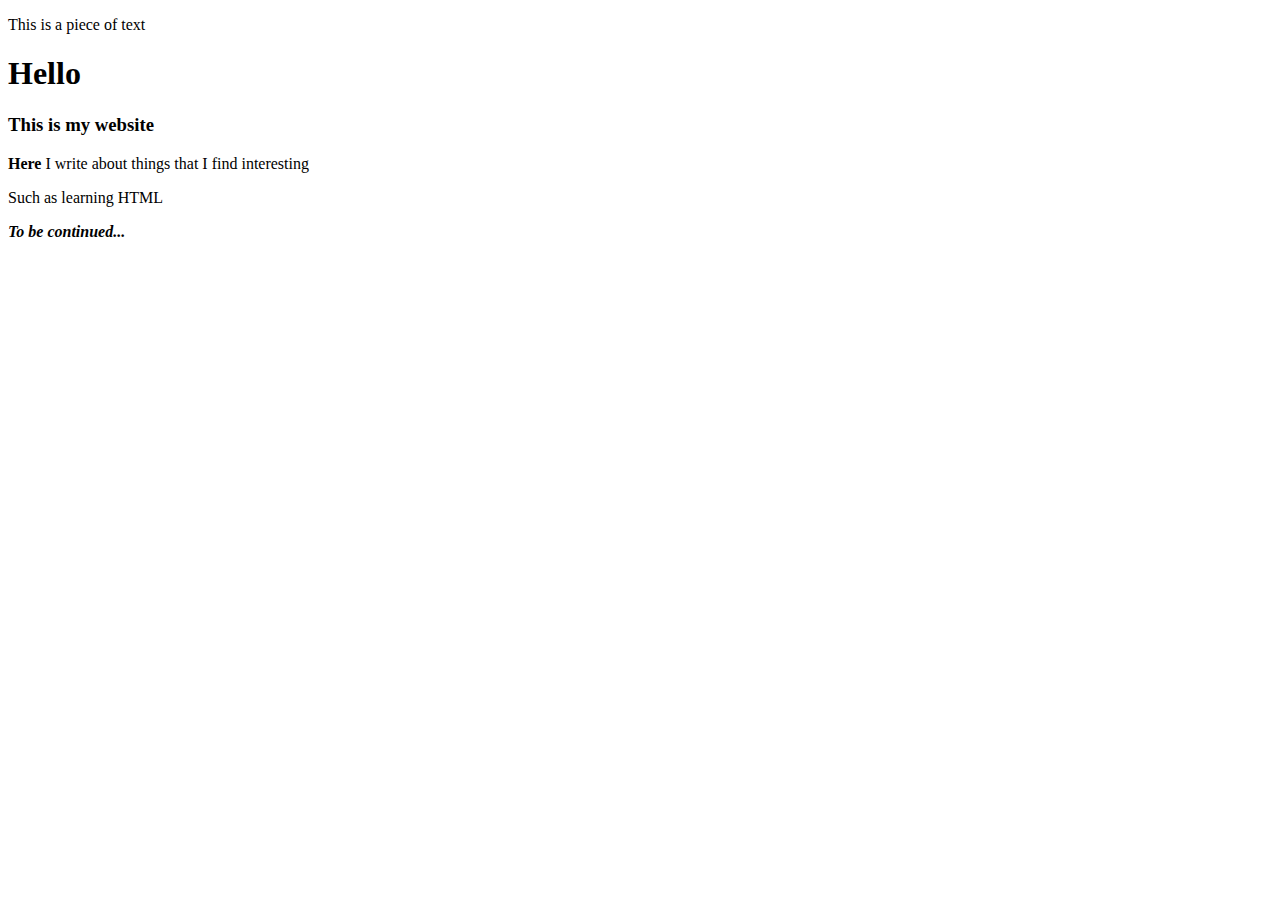
==== index.html @ 45dec8f1 "Part 3, add third exercise" ====
<!DOCTYPE html>
<p>This is a piece of text</p>
<html>

<head>
  <meta charset="utf-8">
  <title>Lapio website</title>
</head>

<body>
  <!--Do the exercises here-->
  <h1> Hello </h1>
  <h3>This is my website</h3>
  <p><strong>Here</strong> I write about things that I find interesting</p>
  <p>Such as learning HTML</p>
  <i><strong>To be continued...</strong></i>
  

</body>

</html>
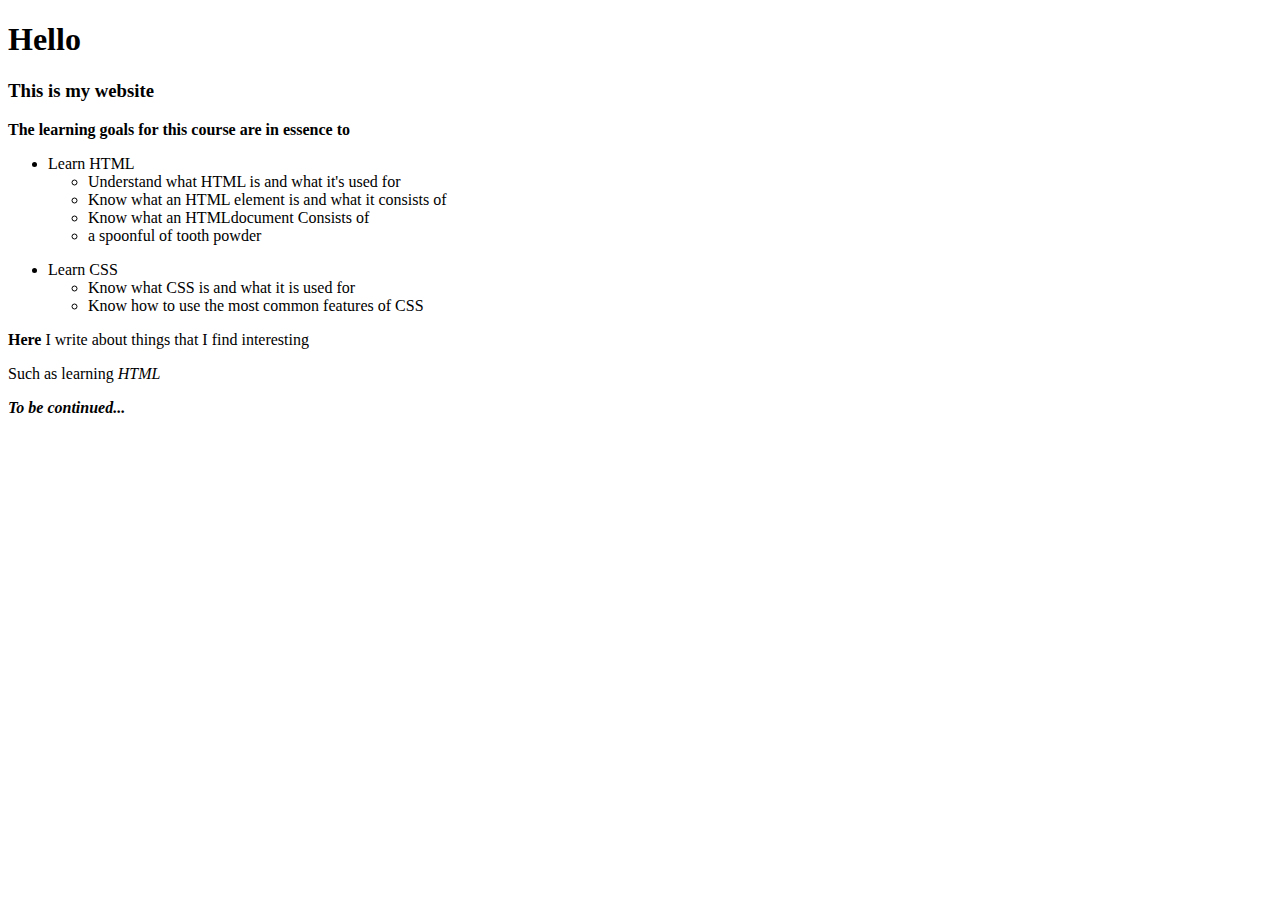
==== commit 4f3e745d: "Part 3, add exercise 4" ====
--- a/index.html
+++ b/index.html
@@ -1,5 +1,4 @@
 <!DOCTYPE html>
-<p>This is a piece of text</p>
 <html>
 
 <head>
@@ -11,10 +10,26 @@
   <!--Do the exercises here-->
   <h1> Hello </h1>
   <h3>This is my website</h3>
+  <p><strong>The learning goals for this course are in essence to</strong> </p>
+  <ul> 
+    <li>Learn HTML</li>
+    <ul>
+      <li>Understand what HTML is and what it's used for</li>
+      <li>Know what an HTML element is and what it consists of</li>
+      <li>Know what an HTMLdocument Consists of</li>
+      <li>a spoonful of tooth powder</li>
+    </ul>
+  </ul>
+  <ul> 
+    <li>Learn CSS</li>
+    <ul>
+      <li>Know what CSS is and what it is used for </li>
+      <li>Know how to use the most common features of CSS</li>
+    </ul>
+  </ul>
   <p><strong>Here</strong> I write about things that I find interesting</p>
-  <p>Such as learning HTML</p>
+  <p>Such as learning <i>HTML</i></p>
   <i><strong>To be continued...</strong></i>
-  
 
 </body>
 
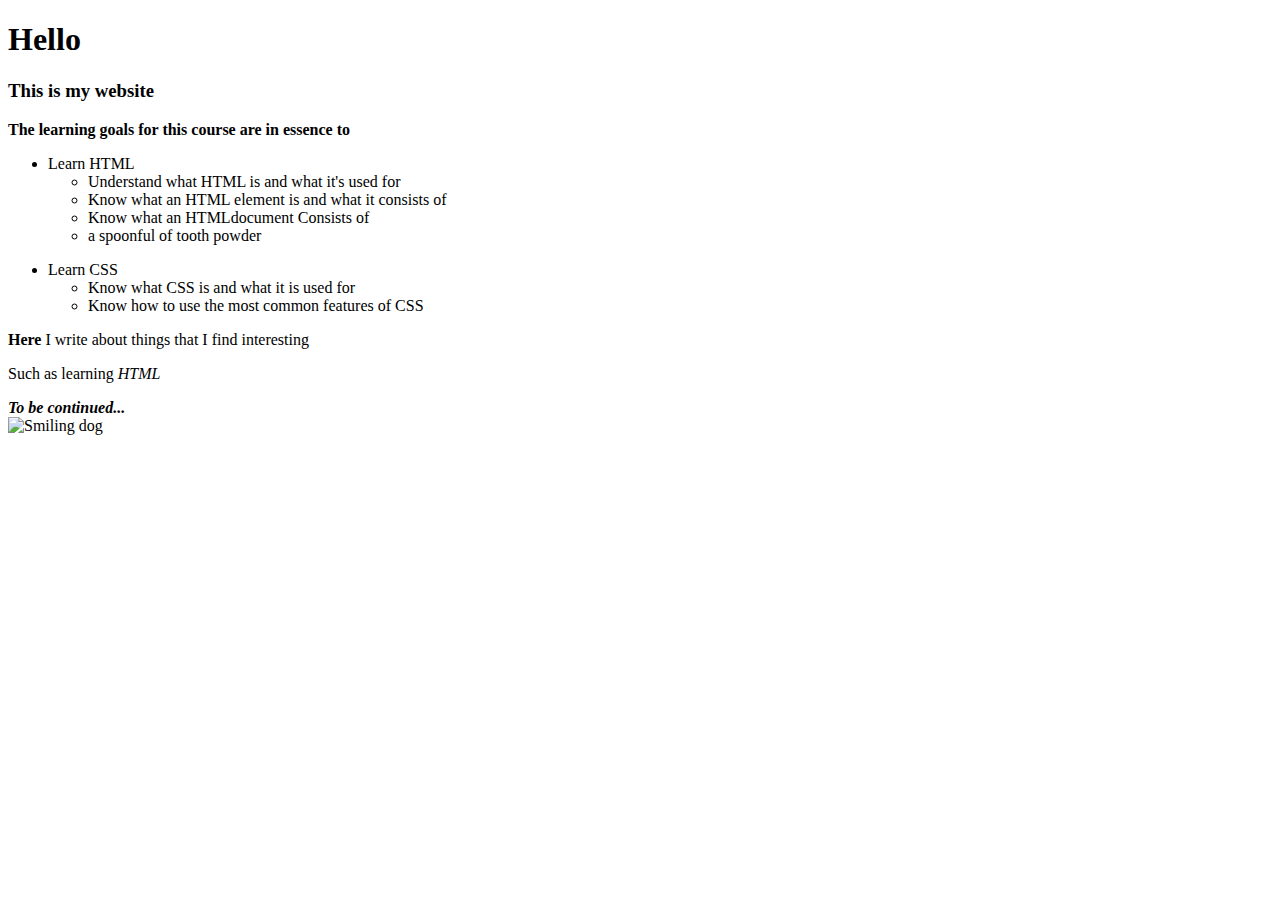
==== commit aa6e060b: "add folder" ====
--- a/index.html
+++ b/index.html
@@ -30,6 +30,8 @@
   <p><strong>Here</strong> I write about things that I find interesting</p>
   <p>Such as learning <i>HTML</i></p>
   <i><strong>To be continued...</strong></i>
+  <br>
+  <img src="https://cdn.pixabay.com/photo/2016/02/19/15/46/dog-1210559_1280.jpg" alt="Smiling dog" height="240" width="320"/>
 
 </body>
 
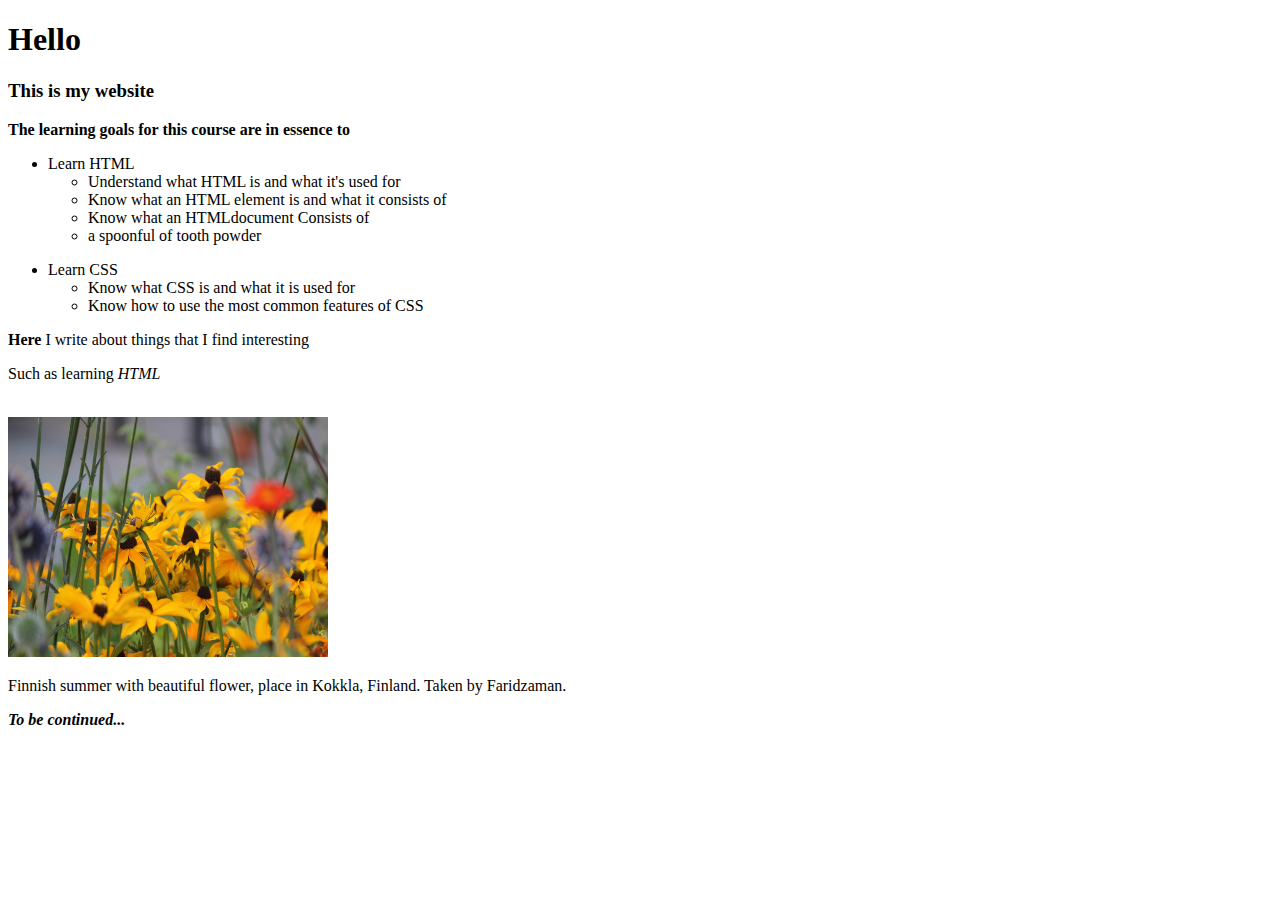
==== commit 6249d1c0: "Part 3, add fifth exercise" ====
--- a/index.html
+++ b/index.html
@@ -29,9 +29,12 @@
   </ul>
   <p><strong>Here</strong> I write about things that I find interesting</p>
   <p>Such as learning <i>HTML</i></p>
-  <i><strong>To be continued...</strong></i>
+  
   <br>
-  <img src="https://cdn.pixabay.com/photo/2016/02/19/15/46/dog-1210559_1280.jpg" alt="Smiling dog" height="240" width="320"/>
+  <img src="assets/photo_1.jpg" alt="Flower" height="240" width="320"/>
+  <p>Finnish summer with beautiful flower, place in Kokkla, Finland. Taken by Faridzaman.</p>
+
+     <i><strong>To be continued...</strong></i>
 
 </body>
 
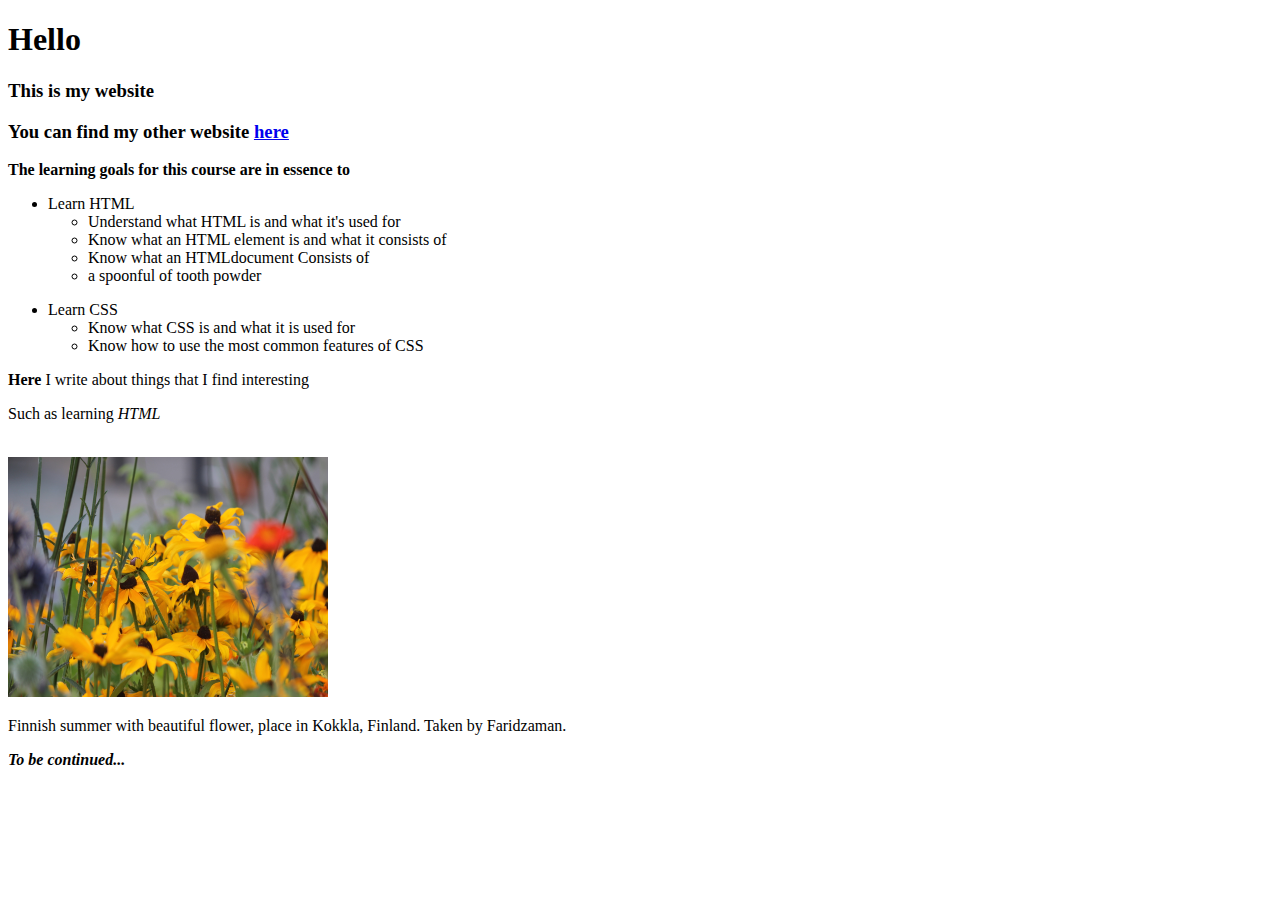
==== commit d8b96dfd: "Part 3, add sixth exercise" ====
--- a/index.html
+++ b/index.html
@@ -10,6 +10,7 @@
   <!--Do the exercises here-->
   <h1> Hello </h1>
   <h3>This is my website</h3>
+  <h3> You can find my other website <a href="file:///Users/farid/Desktop/Vs%20code/lapio-website/index2.html">here</a></h3>
   <p><strong>The learning goals for this course are in essence to</strong> </p>
   <ul> 
     <li>Learn HTML</li>
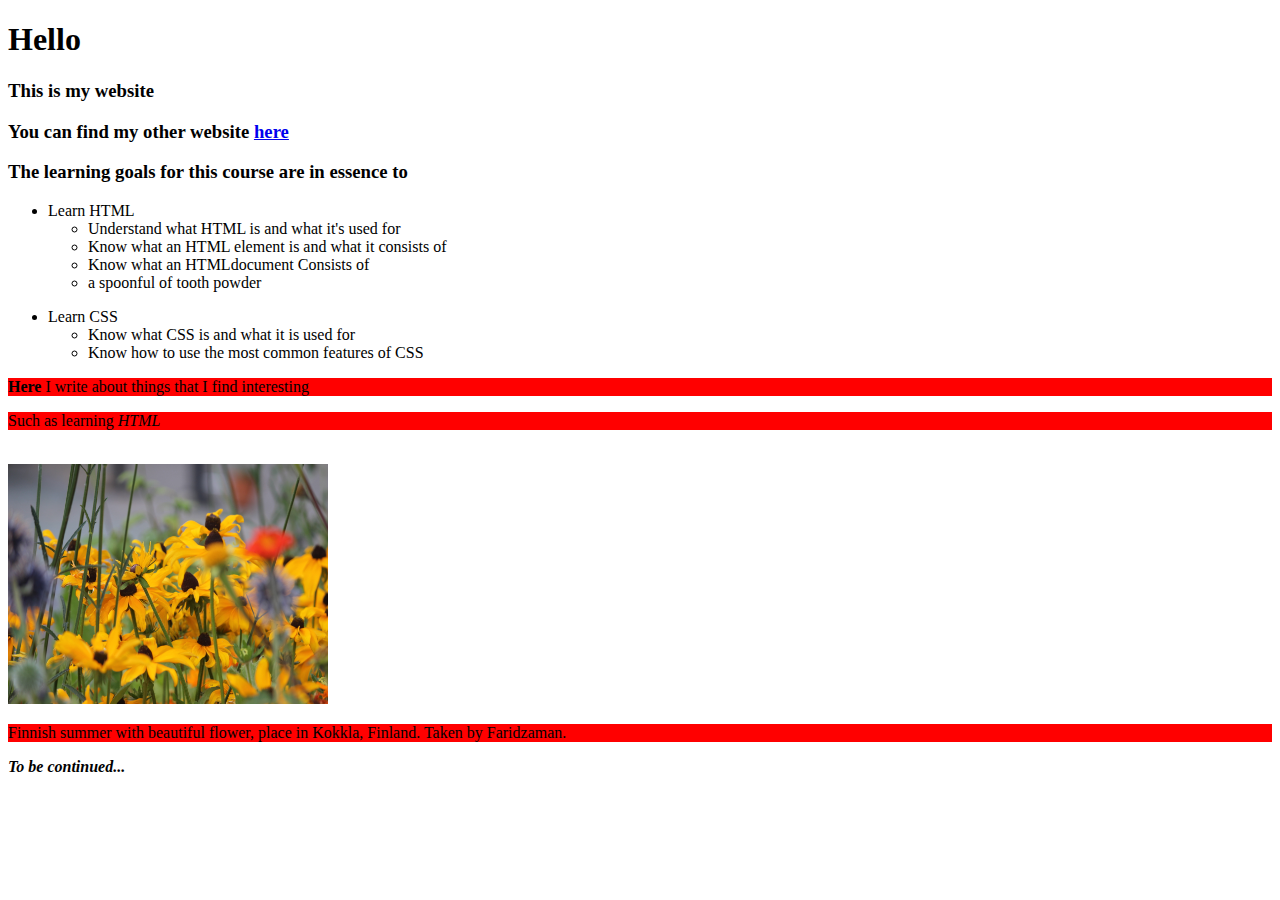
==== commit 26958827: "Part 3, add seventh exercise" ====
--- a/index.html
+++ b/index.html
@@ -4,6 +4,7 @@
 <head>
   <meta charset="utf-8">
   <title>Lapio website</title>
+  <link rel="stylesheet" href="style.css">
 </head>
 
 <body>
@@ -11,7 +12,7 @@
   <h1> Hello </h1>
   <h3>This is my website</h3>
   <h3> You can find my other website <a href="file:///Users/farid/Desktop/Vs%20code/lapio-website/index2.html">here</a></h3>
-  <p><strong>The learning goals for this course are in essence to</strong> </p>
+  <h3><strong>The learning goals for this course are in essence to</strong> </h3>
   <ul> 
     <li>Learn HTML</li>
     <ul>
--- a/style.css
+++ b/style.css
@@ -0,0 +1 @@
+p { background-color: red; }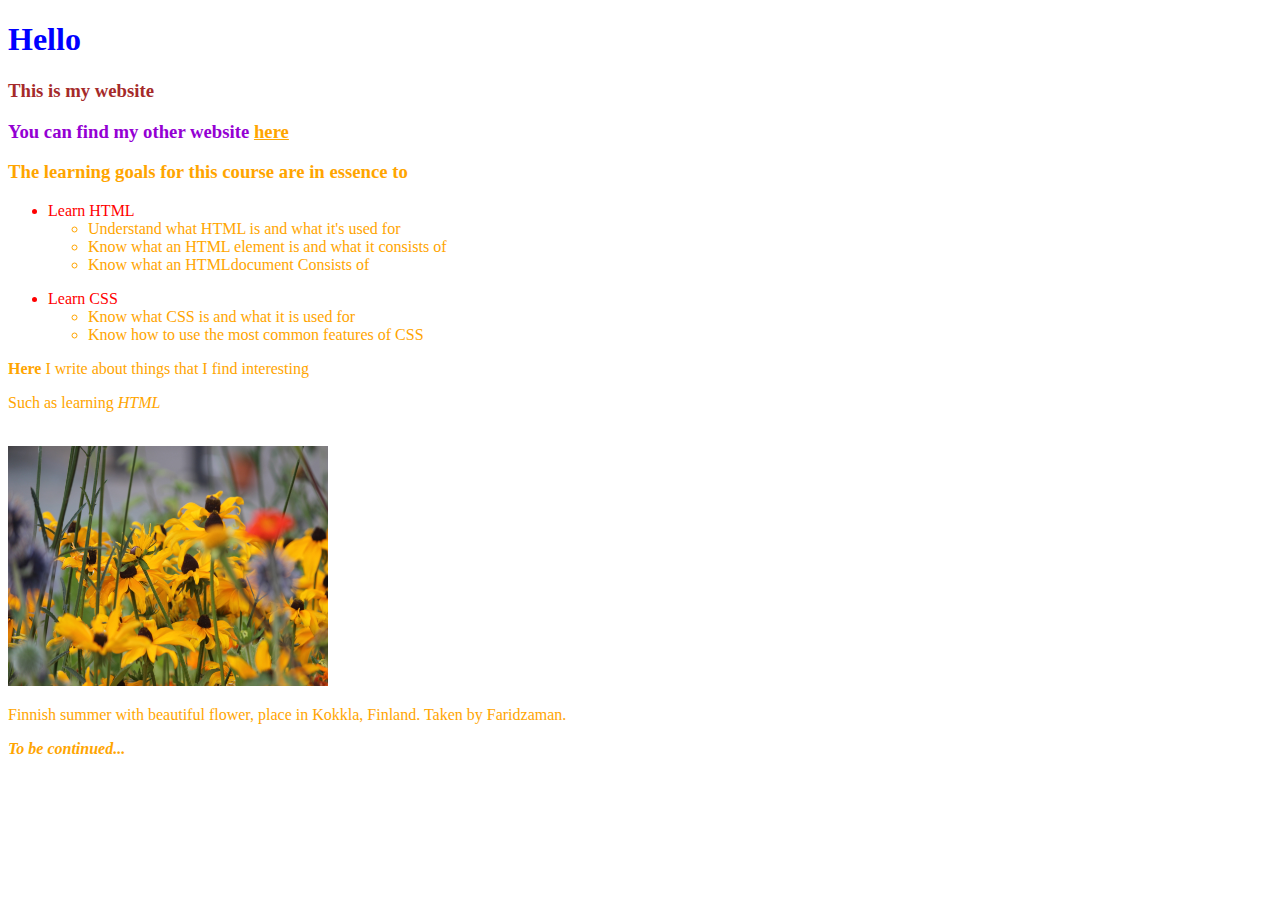
==== commit 232502d2: "Part 3, add eigth exercise" ====
--- a/index.html
+++ b/index.html
@@ -5,38 +5,41 @@
   <meta charset="utf-8">
   <title>Lapio website</title>
   <link rel="stylesheet" href="style.css">
+  
 </head>
 
 <body>
   <!--Do the exercises here-->
   <h1> Hello </h1>
-  <h3>This is my website</h3>
-  <h3> You can find my other website <a href="file:///Users/farid/Desktop/Vs%20code/lapio-website/index2.html">here</a></h3>
-  <h3><strong>The learning goals for this course are in essence to</strong> </h3>
+  <h3> This is my website</h3>
+  <h3 class ="violet"> You can find my other website <a  href="file:///Users/farid/Desktop/Vs%20code/lapio-website/index2.html" STYLE = "color:orange"> here</a></h3>
+  <h3 class ="yellow"> <strong>The learning goals for this course are in essence to</strong> </h3>
   <ul> 
-    <li>Learn HTML</li>
+    <li class = "red">Learn HTML</li>
     <ul>
-      <li>Understand what HTML is and what it's used for</li>
-      <li>Know what an HTML element is and what it consists of</li>
-      <li>Know what an HTMLdocument Consists of</li>
-      <li>a spoonful of tooth powder</li>
+      <li class = "yell">Understand what HTML is and what it's used for</li>
+      <li class = "yell">Know what an HTML element is and what it consists of</li>
+      <li class = "yell">Know what an HTMLdocument Consists of</li>
+      
     </ul>
   </ul>
   <ul> 
-    <li>Learn CSS</li>
+    <li class = "red">Learn CSS</li>
     <ul>
-      <li>Know what CSS is and what it is used for </li>
-      <li>Know how to use the most common features of CSS</li>
+      <li class = "yell">Know what CSS is and what it is used for </li>
+      <li class = "yell">Know how to use the most common features of CSS</li>
     </ul>
   </ul>
-  <p><strong>Here</strong> I write about things that I find interesting</p>
-  <p>Such as learning <i>HTML</i></p>
+  <p class = "yell"><strong>Here</strong> I write about things that I find interesting</p>
+  <p class = "yell">Such as learning <i>HTML</i></p>
   
   <br>
   <img src="assets/photo_1.jpg" alt="Flower" height="240" width="320"/>
-  <p>Finnish summer with beautiful flower, place in Kokkla, Finland. Taken by Faridzaman.</p>
+  <p class = "yell">Finnish summer with beautiful flower, place in Kokkla, Finland. Taken by Faridzaman.</p>
 
-     <i><strong>To be continued...</strong></i>
+     <i class = "yell"><strong>To be continued...</strong></i>
+     
+     
 
 </body>
 
--- a/style.css
+++ b/style.css
@@ -1 +1,34 @@
-p { background-color: red; }+
+
+h1 {
+       color: blue;
+  }
+
+  h3 {
+    color:brown;
+  }
+  .violet {
+    color:  darkviolet;
+  }
+  .violet {
+    color:  darkviolet;
+  }
+
+  .yellow {
+    color:   orange;
+  }
+
+  .yell {
+    color:   orange;
+  }
+  .yell {
+    color:   orange;
+  }
+  .yell {
+    color:   orange;
+  }
+  .red {
+    color:   red;
+}
+
+
